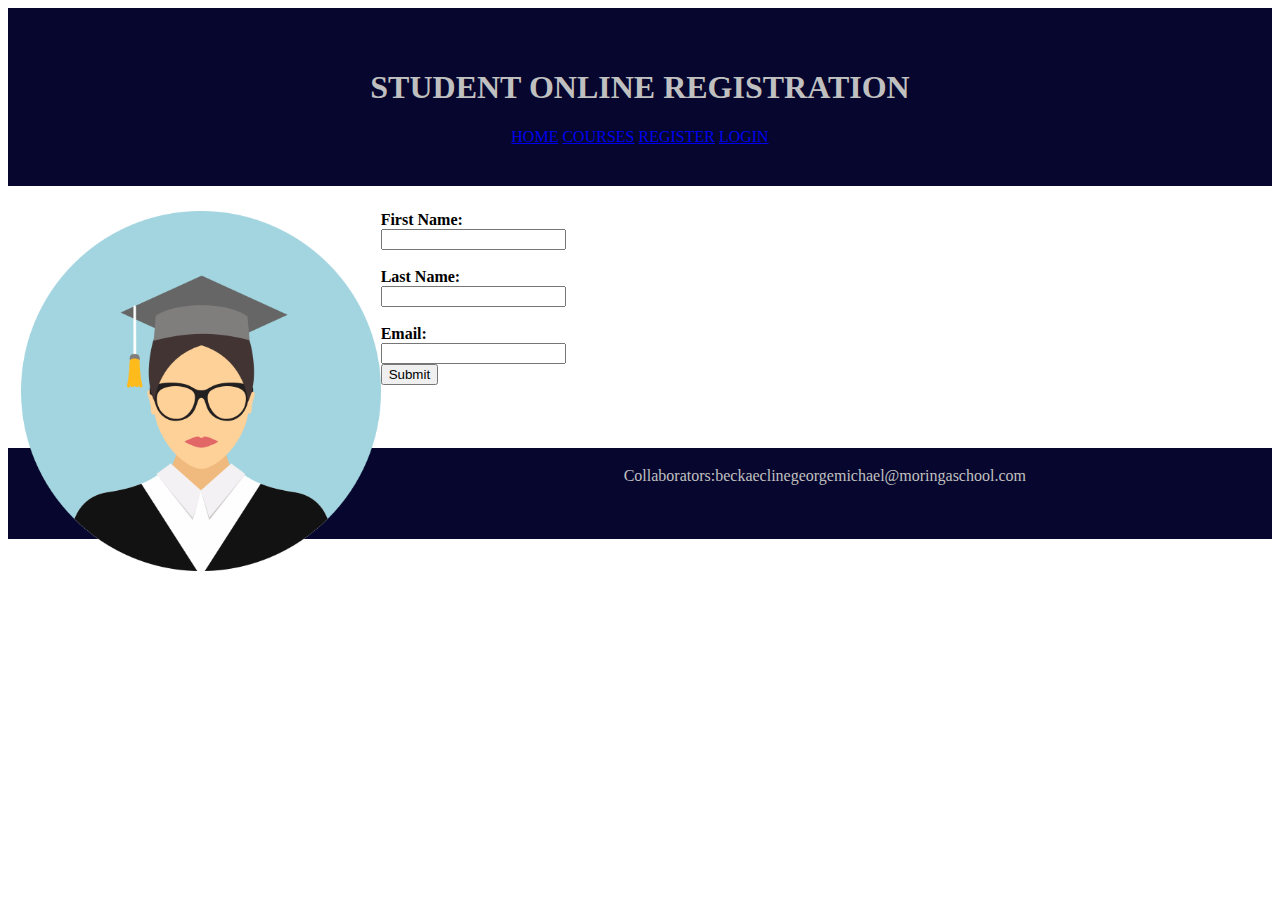
==== login.html @ db475ab4 "added student icon added images modified index.html added new files modified style.css" ====
<!DOCTYPE html>
<html lang="en">
<head>
    <meta charset="UTF-8">
    <meta http-equiv="X-UA-Compatible" content="IE=edge">
    <meta name="viewport" content="width=device-width, initial-scale=1.0">
    <title>Document</title>
    <link rel="stylesheet" href="login.css">
</head>
<body>
    <div class="header">
        <h1>STUDENT ONLINE REGISTRATION</h1>
        <nav> 
            <a href="index.html">HOME</a>
            <a href="courses.html">COURSES</a>
            <a href="register.html">REGISTER</a>
            <a href="login.html">LOGIN</a>
        </nav>
    </div>
    <div class="login">
        <img id="icon" src="/student_icon-512.webp" alt="">
        <form action="/student-profile.html">
            <label for="fname"><b>First Name:</b></label><br>
            <input type="text" id="fname" name="fname" value=""><br><br>
            <label for="lname"><b>Last Name:</b></label><br>
            <input type="text" id="lname" name="lname" value=""><br><br>
            <label for="email"><b>Email:</b></label><br>
            <input type="text" id="email" name="" value=""><br>
            <input type="submit" value="Submit">
        </form>
    </div>
<footer>
    <p>
        Collaborators:beckaeclinegeorgemichael@moringaschool.com
    </p>
</footer>
</body>
</html>
---- login.css ----
footer {
    text-align: center;
    padding: 3px;
    background-color: rgb(6, 6, 46);
    color: silver;
    padding-bottom: 3%;
}
.header{
    padding: 40px;
    text-align: center;
    background-color: rgb(6, 6, 46);
    color: silver;
}
.login{
    margin-bottom: 5%;
    margin-top: 2%;
    margin-left: 1%;
    margin-right: 1%;
}
#icon{
    float: left;
    height: 40vh;
}
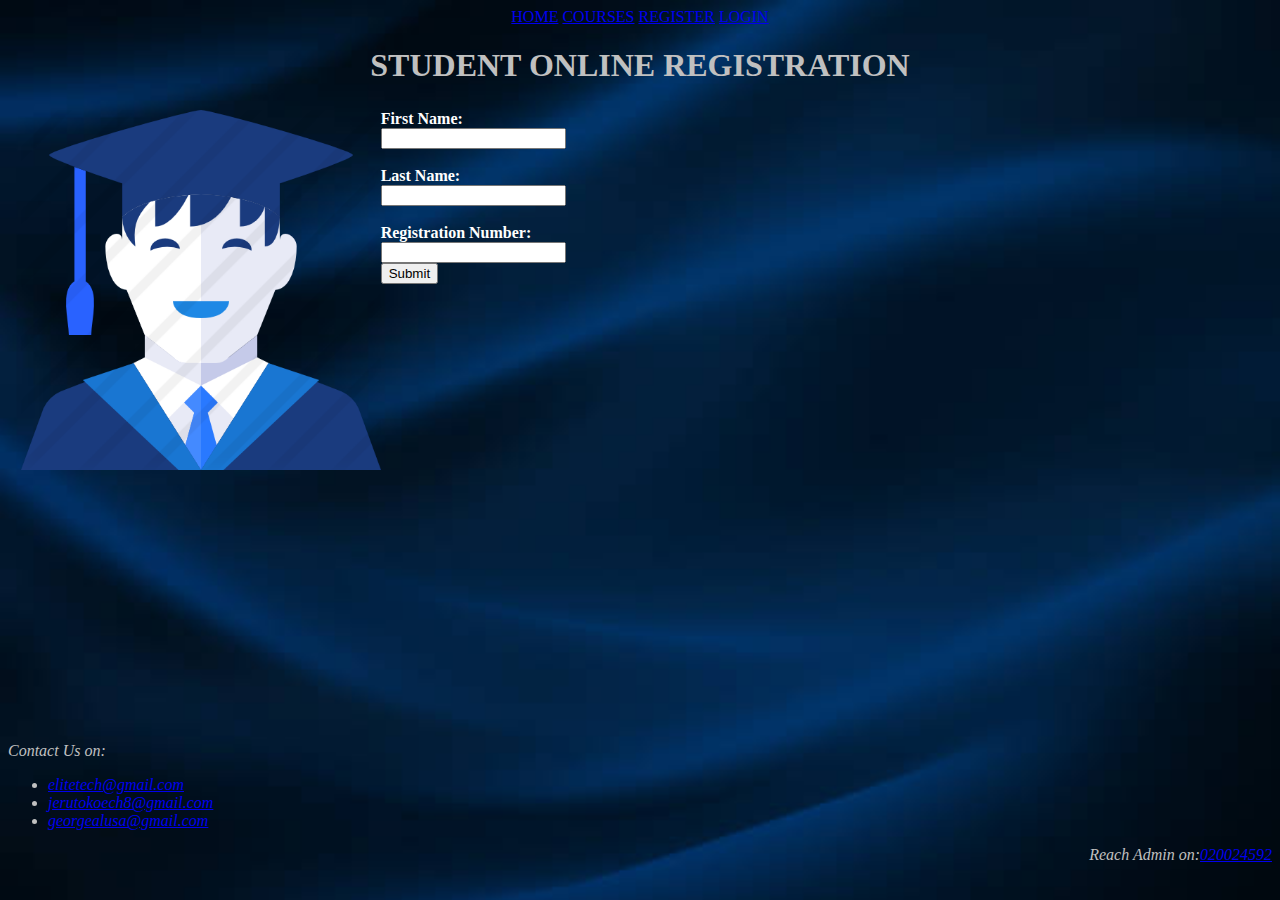
==== commit 303e2509: "float logo left" ====
--- a/login.html
+++ b/login.html
@@ -9,30 +9,41 @@
 </head>
 <body>
     <div class="header">
-        <h1>STUDENT ONLINE REGISTRATION</h1>
         <nav> 
-            <a href="index.html">HOME</a>
+            <a href="home.html">HOME</a>
             <a href="courses.html">COURSES</a>
             <a href="register.html">REGISTER</a>
             <a href="login.html">LOGIN</a>
         </nav>
+        
+        <div>
+            <h1>STUDENT ONLINE REGISTRATION</h1>
+           
+        </div>
     </div>
     <div class="login">
-        <img id="icon" src="/student_icon-512.webp" alt="">
+        <img id="icon" src="/images/374224.png" alt="">
         <form action="/student-profile.html">
             <label for="fname"><b>First Name:</b></label><br>
             <input type="text" id="fname" name="fname" value=""><br><br>
             <label for="lname"><b>Last Name:</b></label><br>
             <input type="text" id="lname" name="lname" value=""><br><br>
-            <label for="email"><b>Email:</b></label><br>
+            <label for="email"><b>Registration Number:</b></label><br>
             <input type="text" id="email" name="" value=""><br>
-            <input type="submit" value="Submit">
+            <input type="button" value="Submit">
         </form>
     </div>
 <footer>
     <p>
-        Collaborators:beckaeclinegeorgemichael@moringaschool.com
+        Contact Us on:
+        <ul>
+            <li><a href="contact"> elitetech@gmail.com </a></li>
+            <li><a href="name">jerutokoech8@gmail.com</a></li>
+            <li><a href="contact">georgealusa@gmail.com </a></li> 
+        </ul>
+        <div class="admin" >Reach Admin on:<a href="teleNo">020024592</a></div>
     </p>
+
 </footer>
 </body>
 </html>
--- a/login.css
+++ b/login.css
@@ -1,23 +1,45 @@
+body{
+    background-image: url(/images/istockphoto-1171506418-612x612.jpg);
+    background-repeat: no-repeat;
+    background-size: cover;
+    size: 100px;
+}
 footer {
-    text-align: center;
-    padding: 3px;
+    /* text-align: center; */
+    /* padding: 3px;
     background-color: rgb(6, 6, 46);
     color: silver;
     padding-bottom: 3%;
+    overflow-wrap: unset; */
+    
 }
 .header{
-    padding: 40px;
+    /* padding: 40px; */
     text-align: center;
-    background-color: rgb(6, 6, 46);
+    /* background-color: rgb(6, 6, 46); */
     color: silver;
+
 }
 .login{
     margin-bottom: 5%;
     margin-top: 2%;
     margin-left: 1%;
     margin-right: 1%;
+    color: white;
 }
 #icon{
     float: left;
     height: 40vh;
-}+}
+footer {
+    text-align: start;
+    /* background-color: rgb(6, 6, 46); */
+    color: silver;
+    /* padding-bottom: 3%; */
+    font-style: italic;
+    /* margin-bottom: 20%; */
+    padding-top: 30%;
+}
+.admin{
+    float: right;
+}
